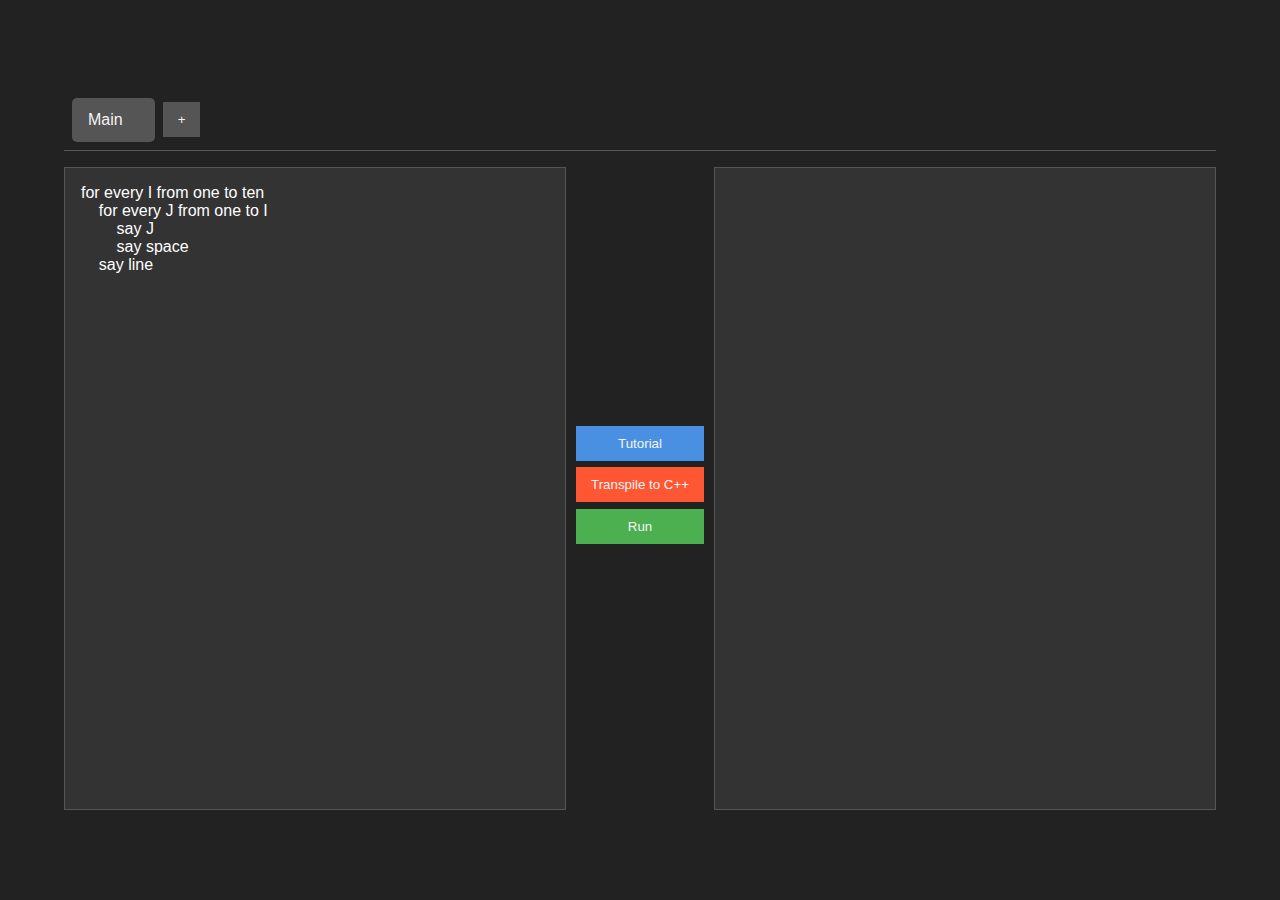
==== public/index.html @ f4652e08 "finished frontend, fixed recursion bug, reorganized code, tutorial + readme" ====
<!DOCTYPE html>
<html lang="en">
<head>
    <meta charset="UTF-8"/>
    <meta name="viewport" content="width=device-width, initial-scale=1.0"/>
    <title>Language</title>
    <link rel="shortcut icon" href="favicon.png" type="image/x-icon">
    <style>
        body {
            font-family: 'Arial', sans-serif;
            background-color: #222;
            color: #f4f4f4;
            margin: 0;
            padding: 0;
            display: flex;
            justify-content: center;
            align-items: center;
            height: 100vh;
        }

        .container {
            width: 90%;
            height: 80%;
            display: flex;
            flex-direction: column;
        }

        .file-system {
            display: flex;
            align-items: center;
            padding: 0.5em;
            border-bottom: 1px solid #555;
            margin-bottom: 1em;
        }

        .file-tab {
            display: flex;
            align-items: center;
            justify-content: space-between;
            padding: 0.8em 2em 0.8em 1em;
            cursor: pointer;
            margin-right: 0.5em;
            background-color: #444;
            transition: background-color 0.3s;
            border-radius: 5px;
            position: relative;
        }

        .file-tab.active {
            background-color: #555;
        }

        .file-tab .close-btn {
            color: white;
            border-radius: 50%;
            padding: 0.2em;
            width: 20px;
            height: 20px;
            display: flex;
            align-items: center;
            justify-content: center;
            position: absolute;
            right: 5px;
            top: 5px;
            cursor: pointer;
        }

        .panels-container {
            flex: 1;
            display: flex;
            align-items: stretch;
            height: 100%;
        }

        .panel {
            flex: 1;
            height: 100%;
            padding: 1em;
            border: 1px solid #555;
            box-sizing: border-box;
            background-color: #333;
            overflow-y: auto;
            color: white;
            font-size: 16px;
            font-family: Arial, sans-serif;
            resize: none;
        }

        .left-container {
            flex: 1;
            height: 100%;
            display: flex;
            flex-direction: column;
            margin-right: 1em;
        }

        .new-tab, .actions button {
            background-color: #555;
            border: none;
            padding: 10px 15px;
            color: #f4f4f4;
            cursor: pointer;
            transition: background-color 0.3s;
            display: block;
        }

        .actions button {
            margin-bottom: 0.5em;
        }

        .left, .right {
            outline: none;
        }

        .exception {
            color: red;
        }

        .actions {
            display: flex;
            flex-direction: column;
            justify-content: center;
            padding: 0 10px;
        }

        button.tutorial-btn {
            background-color: #4A90E2;
        }

        button.transpile-btn {
            background-color: #FF5733;
        }

        button.run-btn {
            background-color: #4CAF50;
        }

        button:hover {
            filter: brightness(90%);
        }
    </style>
</head>
<body>
<div class="container">
    <div class="file-system">
        <button class="new-tab" onclick="createNewTab()">+</button>
    </div>
    <div class="panels-container">
        <textarea class="panel left"></textarea>
        <div class="actions">
            <button class="tutorial-btn" onclick="navigateToTutorial()">Tutorial</button>
            <button class="transpile-btn" onclick="transpile()">Transpile to C++</button>
            <button class="run-btn" onclick="runCode()">Run</button>
        </div>
        <textarea class="panel right" readonly></textarea>
    </div>
</div>
<script src="main.js"></script>
<script>
    const leftPanel = document.querySelector('.panel.left');
    const rightPanel = document.querySelector('.panel.right');
    let currentTab = 0;
    const files = localStorage.getItem('files')
        ? JSON.parse(localStorage.getItem('files'))
        : [
            {
                name: 'Main',
                content: 'for every I from one to ten\n' +
                    '    for every J from one to I\n' +
                    '        say J\n' +
                    '        say space\n' +
                    '    say line',
            },
        ];
    window.onload = function () {
        loadTabs();
        if (files[currentTab]) {
            leftPanel.value = files[currentTab].content;
        }
    };

    function navigateToTutorial() {
        window.open('tutorial.html', '_blank');
    }

    function loadTabs() {
        const fileSystem = document.querySelector('.file-system');
        files.forEach((file, index) => {
            const tab = document.createElement('div');
            tab.classList.add('file-tab');
            tab.setAttribute('data-index', index);

            const tabName = document.createTextNode(file.name);
            tab.appendChild(tabName);

            if (index !== 0) {
                const closeButton = document.createElement('div');
                closeButton.classList.add('close-btn');
                closeButton.textContent = '×';
                closeButton.onclick = function (event) {
                    event.stopPropagation();
                    if (confirm('Are you sure you want to delete this file?')) {
                        tab.remove();
                        files.splice(index, 1);
                        if(currentTab === index) {
                            currentTab = 0;
                            leftPanel.value = files[currentTab].content;
                        }
                        document.querySelectorAll('.file-tab').forEach((node) => node.remove());
                        loadTabs();
                        saveToLocalStorage();
                    }
                };
                tab.appendChild(closeButton);
            }

            tab.onclick = function () {
                switchTab(tab);
            };

            fileSystem.insertBefore(tab, fileSystem.lastElementChild);
        });
        fileSystem.querySelector('.file-tab').classList.add('active');
    }

    function createNewTab() {
        const fileName = prompt('Enter the name of the new file:');
        if (fileName && fileName.length > 20) {
            alert('File name should be less than 20 characters!');
        } else if (fileName && !files.find((file) => file.name === fileName)) {
            files.push({name: fileName, content: ''});
            saveAllFiles();
            document.querySelectorAll('.file-tab').forEach((node) => node.remove());
            loadTabs();
        } else if (files.find((file) => file.name === fileName)) {
            alert('File with this name already exists!');
        }
    }

    function switchTab(tabElement) {
        saveAllFiles();
        document.querySelectorAll('.file-tab').forEach((tab) => tab.classList.remove('active'));
        tabElement.classList.add('active');
        currentTab = parseInt(tabElement.getAttribute('data-index'));
        leftPanel.value = files[currentTab].content;
    }

    function transpile() {
        let code = leftPanel.value;
        let res = Module.transpileCode(code);
        res.output = res.output.replace(/</g, '&lt;');
        res.output = res.output.replace(/>/g, '&gt;');
        if(res.ok) {
            rightPanel.classList.remove('exception');
        }
        else {
            rightPanel.classList.add('exception');
        }
        rightPanel.innerHTML = res.output;
        saveAllFiles();
    }
    function runCode() {
        let code = leftPanel.value;
        let res = Module.runCode(code);
        if(res.ok) {
            rightPanel.classList.remove('exception');
        }
        else {
            rightPanel.classList.add('exception');
        }
        document.querySelector('.panel.right').innerHTML = res.output;
        saveAllFiles();
    }

    document.querySelector(".panel.left").addEventListener('keydown', function (e) {
        if (e.keyCode === 9) {
            e.preventDefault();

            if (document.execCommand && typeof document.execCommand === "function") {
                document.execCommand('insertText', false, '    ');
            } else {
                const selection = window.getSelection();
                const range = selection.getRangeAt(0);
                range.deleteContents();
                const node = document.createTextNode('    ');
                range.insertNode(node);

                range.setStartAfter(node);
                range.setEndAfter(node);
                selection.removeAllRanges();
                selection.addRange(range);
            }
        }
    });

    function saveAllFiles() {
        files[currentTab].content = leftPanel.value;
        saveToLocalStorage();
    }

    function saveToLocalStorage() {
        localStorage.setItem('files', JSON.stringify(files));
    }
</script>
</body>
</html>
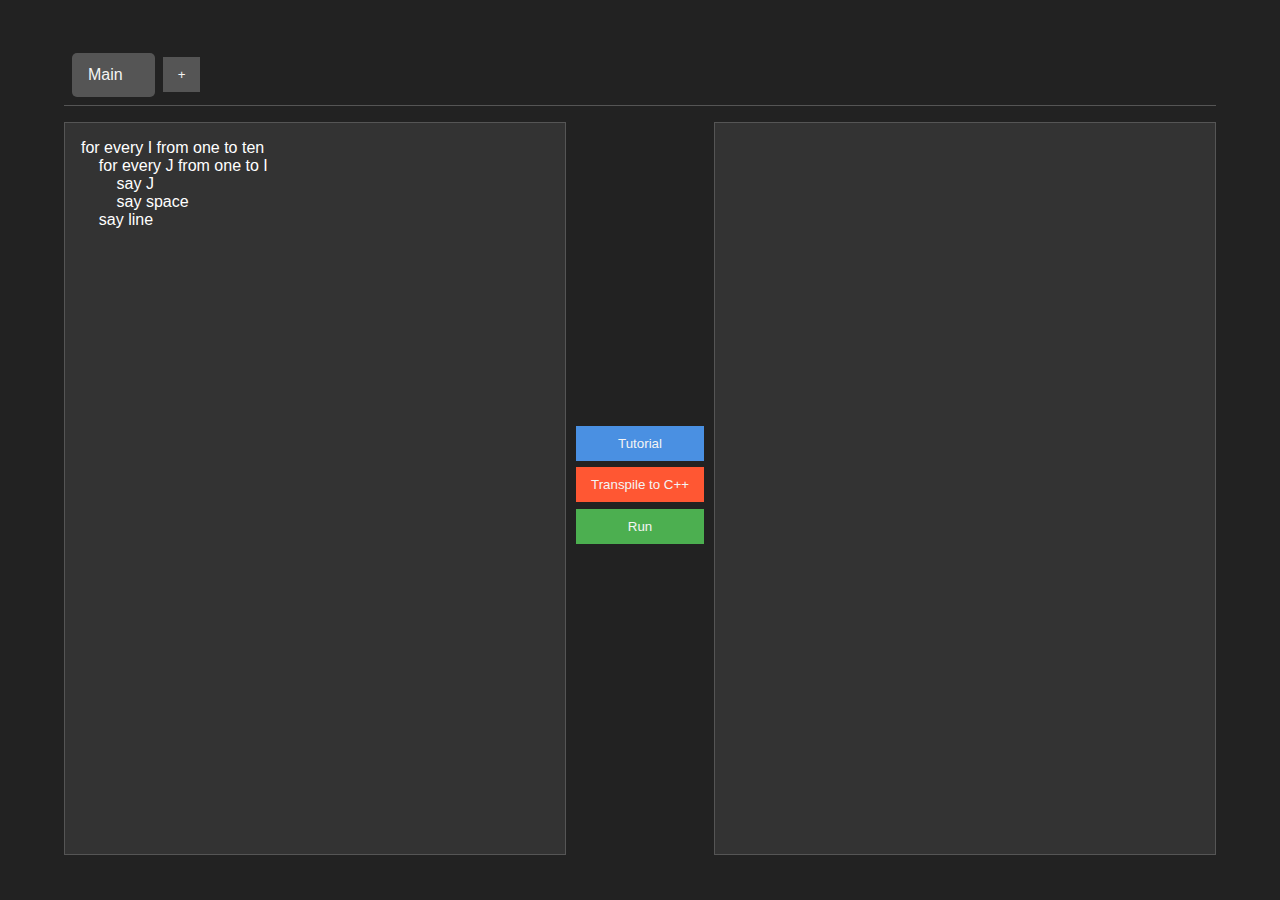
==== commit e942fef7: "reorganized html" ====
--- a/public/index.html
+++ b/public/index.html
@@ -5,140 +5,7 @@
     <meta name="viewport" content="width=device-width, initial-scale=1.0"/>
     <title>Language</title>
     <link rel="shortcut icon" href="favicon.png" type="image/x-icon">
-    <style>
-        body {
-            font-family: 'Arial', sans-serif;
-            background-color: #222;
-            color: #f4f4f4;
-            margin: 0;
-            padding: 0;
-            display: flex;
-            justify-content: center;
-            align-items: center;
-            height: 100vh;
-        }
-
-        .container {
-            width: 90%;
-            height: 80%;
-            display: flex;
-            flex-direction: column;
-        }
-
-        .file-system {
-            display: flex;
-            align-items: center;
-            padding: 0.5em;
-            border-bottom: 1px solid #555;
-            margin-bottom: 1em;
-        }
-
-        .file-tab {
-            display: flex;
-            align-items: center;
-            justify-content: space-between;
-            padding: 0.8em 2em 0.8em 1em;
-            cursor: pointer;
-            margin-right: 0.5em;
-            background-color: #444;
-            transition: background-color 0.3s;
-            border-radius: 5px;
-            position: relative;
-        }
-
-        .file-tab.active {
-            background-color: #555;
-        }
-
-        .file-tab .close-btn {
-            color: white;
-            border-radius: 50%;
-            padding: 0.2em;
-            width: 20px;
-            height: 20px;
-            display: flex;
-            align-items: center;
-            justify-content: center;
-            position: absolute;
-            right: 5px;
-            top: 5px;
-            cursor: pointer;
-        }
-
-        .panels-container {
-            flex: 1;
-            display: flex;
-            align-items: stretch;
-            height: 100%;
-        }
-
-        .panel {
-            flex: 1;
-            height: 100%;
-            padding: 1em;
-            border: 1px solid #555;
-            box-sizing: border-box;
-            background-color: #333;
-            overflow-y: auto;
-            color: white;
-            font-size: 16px;
-            font-family: Arial, sans-serif;
-            resize: none;
-        }
-
-        .left-container {
-            flex: 1;
-            height: 100%;
-            display: flex;
-            flex-direction: column;
-            margin-right: 1em;
-        }
-
-        .new-tab, .actions button {
-            background-color: #555;
-            border: none;
-            padding: 10px 15px;
-            color: #f4f4f4;
-            cursor: pointer;
-            transition: background-color 0.3s;
-            display: block;
-        }
-
-        .actions button {
-            margin-bottom: 0.5em;
-        }
-
-        .left, .right {
-            outline: none;
-        }
-
-        .exception {
-            color: red;
-        }
-
-        .actions {
-            display: flex;
-            flex-direction: column;
-            justify-content: center;
-            padding: 0 10px;
-        }
-
-        button.tutorial-btn {
-            background-color: #4A90E2;
-        }
-
-        button.transpile-btn {
-            background-color: #FF5733;
-        }
-
-        button.run-btn {
-            background-color: #4CAF50;
-        }
-
-        button:hover {
-            filter: brightness(90%);
-        }
-    </style>
+    <link rel="stylesheet" href="style.css">
 </head>
 <body>
 <div class="container">
@@ -156,151 +23,6 @@
     </div>
 </div>
 <script src="main.js"></script>
-<script>
-    const leftPanel = document.querySelector('.panel.left');
-    const rightPanel = document.querySelector('.panel.right');
-    let currentTab = 0;
-    const files = localStorage.getItem('files')
-        ? JSON.parse(localStorage.getItem('files'))
-        : [
-            {
-                name: 'Main',
-                content: 'for every I from one to ten\n' +
-                    '    for every J from one to I\n' +
-                    '        say J\n' +
-                    '        say space\n' +
-                    '    say line',
-            },
-        ];
-    window.onload = function () {
-        loadTabs();
-        if (files[currentTab]) {
-            leftPanel.value = files[currentTab].content;
-        }
-    };
-
-    function navigateToTutorial() {
-        window.open('tutorial.html', '_blank');
-    }
-
-    function loadTabs() {
-        const fileSystem = document.querySelector('.file-system');
-        files.forEach((file, index) => {
-            const tab = document.createElement('div');
-            tab.classList.add('file-tab');
-            tab.setAttribute('data-index', index);
-
-            const tabName = document.createTextNode(file.name);
-            tab.appendChild(tabName);
-
-            if (index !== 0) {
-                const closeButton = document.createElement('div');
-                closeButton.classList.add('close-btn');
-                closeButton.textContent = '×';
-                closeButton.onclick = function (event) {
-                    event.stopPropagation();
-                    if (confirm('Are you sure you want to delete this file?')) {
-                        tab.remove();
-                        files.splice(index, 1);
-                        if(currentTab === index) {
-                            currentTab = 0;
-                            leftPanel.value = files[currentTab].content;
-                        }
-                        document.querySelectorAll('.file-tab').forEach((node) => node.remove());
-                        loadTabs();
-                        saveToLocalStorage();
-                    }
-                };
-                tab.appendChild(closeButton);
-            }
-
-            tab.onclick = function () {
-                switchTab(tab);
-            };
-
-            fileSystem.insertBefore(tab, fileSystem.lastElementChild);
-        });
-        fileSystem.querySelector('.file-tab').classList.add('active');
-    }
-
-    function createNewTab() {
-        const fileName = prompt('Enter the name of the new file:');
-        if (fileName && fileName.length > 20) {
-            alert('File name should be less than 20 characters!');
-        } else if (fileName && !files.find((file) => file.name === fileName)) {
-            files.push({name: fileName, content: ''});
-            saveAllFiles();
-            document.querySelectorAll('.file-tab').forEach((node) => node.remove());
-            loadTabs();
-        } else if (files.find((file) => file.name === fileName)) {
-            alert('File with this name already exists!');
-        }
-    }
-
-    function switchTab(tabElement) {
-        saveAllFiles();
-        document.querySelectorAll('.file-tab').forEach((tab) => tab.classList.remove('active'));
-        tabElement.classList.add('active');
-        currentTab = parseInt(tabElement.getAttribute('data-index'));
-        leftPanel.value = files[currentTab].content;
-    }
-
-    function transpile() {
-        let code = leftPanel.value;
-        let res = Module.transpileCode(code);
-        res.output = res.output.replace(/</g, '&lt;');
-        res.output = res.output.replace(/>/g, '&gt;');
-        if(res.ok) {
-            rightPanel.classList.remove('exception');
-        }
-        else {
-            rightPanel.classList.add('exception');
-        }
-        rightPanel.innerHTML = res.output;
-        saveAllFiles();
-    }
-    function runCode() {
-        let code = leftPanel.value;
-        let res = Module.runCode(code);
-        if(res.ok) {
-            rightPanel.classList.remove('exception');
-        }
-        else {
-            rightPanel.classList.add('exception');
-        }
-        document.querySelector('.panel.right').innerHTML = res.output;
-        saveAllFiles();
-    }
-
-    document.querySelector(".panel.left").addEventListener('keydown', function (e) {
-        if (e.keyCode === 9) {
-            e.preventDefault();
-
-            if (document.execCommand && typeof document.execCommand === "function") {
-                document.execCommand('insertText', false, '    ');
-            } else {
-                const selection = window.getSelection();
-                const range = selection.getRangeAt(0);
-                range.deleteContents();
-                const node = document.createTextNode('    ');
-                range.insertNode(node);
-
-                range.setStartAfter(node);
-                range.setEndAfter(node);
-                selection.removeAllRanges();
-                selection.addRange(range);
-            }
-        }
-    });
-
-    function saveAllFiles() {
-        files[currentTab].content = leftPanel.value;
-        saveToLocalStorage();
-    }
-
-    function saveToLocalStorage() {
-        localStorage.setItem('files', JSON.stringify(files));
-    }
-</script>
+<script src="index.js"></script>
 </body>
 </html>
--- a/public/style.css
+++ b/public/style.css
@@ -0,0 +1,131 @@
+body {
+    font-family: 'Arial', sans-serif;
+    background-color: #222;
+    color: #f4f4f4;
+    margin: 0;
+    display: flex;
+    justify-content: center;
+    align-items: center;
+    height: 100vh;
+}
+
+.container {
+    width: 90%;
+    height: 90%;
+    display: flex;
+    flex-direction: column;
+}
+
+.file-system {
+    display: flex;
+    align-items: center;
+    padding: 0.5em;
+    border-bottom: 1px solid #555;
+    margin-bottom: 1em;
+}
+
+.file-tab {
+    display: flex;
+    align-items: center;
+    justify-content: space-between;
+    padding: 0.8em 2em 0.8em 1em;
+    cursor: pointer;
+    margin-right: 0.5em;
+    background-color: #444;
+    transition: background-color 0.3s;
+    border-radius: 5px;
+    position: relative;
+}
+
+.file-tab.active {
+    background-color: #555;
+}
+
+.file-tab .close-btn {
+    color: white;
+    border-radius: 50%;
+    padding: 0.2em;
+    width: 20px;
+    height: 20px;
+    display: flex;
+    align-items: center;
+    justify-content: center;
+    position: absolute;
+    right: 5px;
+    top: 5px;
+    cursor: pointer;
+}
+
+.panels-container {
+    flex: 1;
+    display: flex;
+    align-items: stretch;
+    height: 100%;
+}
+
+.panel {
+    flex: 1;
+    height: 100%;
+    padding: 1em;
+    border: 1px solid #555;
+    box-sizing: border-box;
+    background-color: #333;
+    overflow-y: auto;
+    color: white;
+    font-size: 16px;
+    font-family: Arial, sans-serif;
+    resize: none;
+}
+
+.left-container {
+    flex: 1;
+    height: 100%;
+    display: flex;
+    flex-direction: column;
+    margin-right: 1em;
+}
+
+.new-tab, .actions button {
+    background-color: #555;
+    border: none;
+    padding: 10px 15px;
+    color: #f4f4f4;
+    cursor: pointer;
+    transition: background-color 0.3s;
+    display: block;
+}
+
+.actions button {
+    margin-bottom: 0.5em;
+}
+
+.left, .right {
+    outline: none;
+}
+
+.exception {
+    color: red;
+}
+
+.actions {
+    display: flex;
+    flex-direction: column;
+    justify-content: center;
+    padding: 0 10px;
+}
+
+button.tutorial-btn {
+    background-color: #4A90E2;
+}
+
+button.transpile-btn {
+    background-color: #FF5733;
+}
+
+button.run-btn {
+    background-color: #4CAF50;
+}
+
+button:hover {
+    filter: brightness(90%);
+}